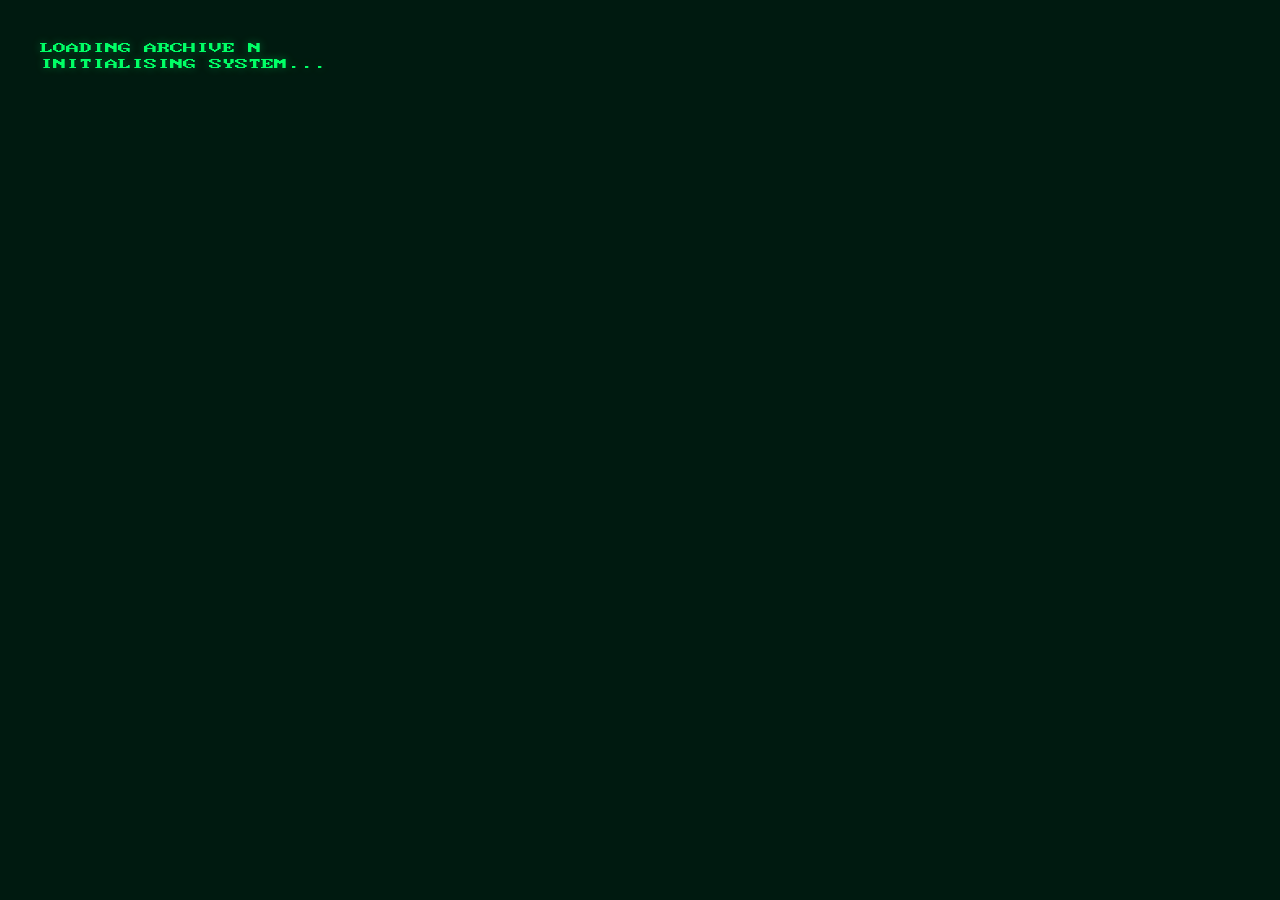
==== index.html @ eb3eeb9d "formatting changes" ====
<!DOCTYPE html>
<html>
<head>
  <title>ARCHIVE</title>
  <link rel="stylesheet" href="style.css">
  </head>
<body>

  <!--BOOT OVERLAY-->
  <div id="boot-screen"></div>
  
  <!--MAIN app-->
  <div id="app" class="hidden">

   <div class="terminal"> <!--used to move all text-->

    <h1>O.U.1 // ARCHIVE NODE</h1>

    <!--PASSWORD BOX-->
    <div id="password-panel" class="ui hidden">
     <h3>WELCOME CAPTAIN</h3>
     <input type="password" id="password-input" placeholder="Enter password">
     <button id="password-submit">CONFIRM</button>
     <button id="password-cancel">CANCEL</button>
    </div>

    <!--TEXT BOX-->
    <div id="text-panel" class="ui hidden">
     <pre id="text-content"></pre>
     <button id="text-close">CLOSE</button>
    </div>

    <div id="loading-panel" class="ui hidden">
    <h3 id="loading-title">ACCESSING ARCHIVE</h3>
    <pre id="loading-text"></pre>
    </div>

    <!--FOLDERS AND FILES-->

    <!--ENGINEERING FOLDER-->
    <div class="folder" data-folder="engineering">C:\ENGINEERING</div>
    <div class="files hidden" id="engineering">
      <!--FILES-->
     <div class="file" data-audio="assets/audio/test1.mp3">PLACEHOLDER</div>

    </div>

    <!--SECURITY FOLDER-->
    <div class="folder" data-folder="security">C:\SECURITY</div>
    <div class="files hidden" id="security">
     <!--FILES-->
     <div class="file locked" data-password="omega" data-type="text" data-file="assets/text/potts1.txt">TRANSMISSION INTERCEPT #01 "POTTS"</div>

    </div>

    <!--CAPTAIN FOLDER-->
    <div class="folder" data-folder="captain">G:\BRIDGE</div>
    <div class="files hidden" id="captain">
     <!--FILES-->
     <div class="file locked" data-password="omega" data-type="text" data-file="assets/text/project_cronus.txt">PLACEHOLDER</div> 

    </div>

   <!--CRONUS FOLDER-->
    <div class="folder" data-folder="cronus">G:\PROJECT CRONUS</div>
    <div class="files hidden" id="cronus">
     <!--FILES-->
     <div class="file locked" data-password="omega" data-type="text" data-file="assets/text/project_cronus.txt">README</div>
     <div class="file" data-audio="assets/audio/cargo_bay_audio_34.mp3">CARGO BAY AUDIO LOG #34</div>
     <div class="file" data-audio="assets/audio/cargo_bay_audio_36.mp3">CARGO BAY AUDIO LOG #36</div>
     <div class="file" data-audio="assets/audio/CSO_CARGO_SCAN_71-DELTA.mp3">CSO CARGO SCAN 71-DELTA</div>

    </div>



    <!--CLOSE LOG BUTTON-->
    <div id="player-container" class="hidden">
     <audio id="player" controls></audio>
     <button id="close-player">CLOSE LOG</button>

    </div>

    <script src="app.js"></script>

   </div>

</body>
</html>
---- style.css ----
/* ==========================
   DESKTOP (default)
========================== */

* {
  font-family: "IBM Bios 2y", monospace;
}

@font-face {
  font-family: "IBM Bios 2y";
  src: url("assets/fonts/Ac437_IBM_PGC-2x.ttf") format("truetype");
  font-weight: normal;
  font-style: normal;
}

#boot-screen {
  position: fixed;
  inset: 0;
  background: #001a10;
  color: #00ff66;
  font-family: "IBM Bios 2y", monospace;
  padding: 40px;
  z-index: 99999;
  overflow: hidden;
}

.boot-line {
  white-space: nowrap;
  overflow: hidden;
  animation: boot-scroll 0.5s linear;
}

@keyframes boot-scroll {
  from {
    transform: translateY(10px);
    opacity: 0;
  }
  to {
    transform: translateY(0px);
    opacity: 1;
  }
}

body {
  margin: 0;
  font-family: "IBM Bios 2y", monospace;
  color: #00ff66;
  background-color: #001a10;
  text-shadow: 0 0 8px rgba(0, 255, 102, 0.35);
  min-height: 100vh;
  overflow-y: auto;
  animation: flicker 0.1s infinite;
}

body::before {
  content: "";
  position: fixed;
  inset: 0;
  pointer-events: none;

  background: repeating-linear-gradient(
    to bottom,
    rgba(0, 0, 0, 0) 0px,
    rgba(0, 0, 0, 0) 2px,
    rgba(0, 0, 0, 0.15) 3px
  );

  z-index: 9999;
}

body::after {
  content: "";
  position: fixed;
  inset: 0;
  pointer-events: none;
  z-index: 10000;

  background: linear-gradient(
    to bottom,
    transparent 0%,
    rgba(0, 255, 102, 0.04) 45%,
    rgba(0, 255, 102, 0.08) 50%,
    rgba(0, 255, 102, 0.04) 55%,
    transparent 100%
  );

  mix-blend-mode: screen;
  opacity: 0; /* idle = invisible */
  mix-blend-mode: screen;
}

body.sweep::after {
  animation: scanline-sweep 8s linear;
  opacity: 1;
}

@keyframes flicker {
  0% { opacity: 1; }
  50% { opacity: 0.98; }
  100% { opacity: 1; }
}

@keyframes scanline-sweep {
  0% {
    transform: translateY(-150%) skewX(0deg);
  }

  100% {
    transform: translateY(120%) skewX(5deg);
  }
}

@keyframes scanline-flicker {
  0%, 100% { opacity: 0.9; }
  50% { opacity: 1; }
}

.file {
  cursor: pointer;
  padding: 5px;
  width: fit-content;
}

.file:hover {
  background: rgba(0, 255, 102, 0.1);
}

#player-container {
  margin-top: 20px;
}

#close-player {
  margin-top: 10px;
  background: #001a10;
  color: #00ff66;
  border: 1px solid #00ff66;
  font-family: monospace;
  cursor: pointer;
}

.folder {
  cursor: pointer;
  padding: 8px 0;
  color: #00ff66;
  text-shadow: 0 0 6px rgba(0, 255, 102, 0.5);
}

.files {
  margin-left: 20px;
}

.terminal {
  margin-left: 40px;
  margin-top: 30px;
}

.ui {
  position: fixed;
  top: 20%;
  left: 50%;
  transform: translateX(-50%);
  background: #001100;
  border: 1px solid #00ff66;
  padding: 20px;
  width: 70%;
  max-width: 800px;
  color: #00ff66;
  box-shadow: 0 0 20px rgba(0, 255, 102, 0.3);
  z-index: 1000;

  display: flex;
  flex-direction: column;
  gap: 10px;
}

.ui input {
  width: 50%;
  display: block;
  margin: auto;
  text-align: center;
  box-sizing: border-box;
  margin-top: 10px;
  background: black;
  color: #00ff66;
  border: 1px solid #00ff66;
  padding: 5px;
}

.ui button {
  width: 50%;
  display: block;
  margin: auto;
  text-align: center;
  box-sizing: border-box;  
  background: black;
  color: #00ff66;
  border: 1px solid #00ff66;
  padding: 6px 10px;
  margin-top: 10px;
  cursor: pointer;
  font-family: monospace;
  text-transform: uppercase;
  letter-spacing: 1px;
}

.ui h3 {
  text-align: center;
  width: 100%;
}

pre {
  white-space: pre-wrap;
}

#text-panel {
  max-height: 70vh;
  overflow-y: auto;
}

#text-content {
  max-height: 50vh;
  overflow-y: auto;
  white-space: pre-wrap;
}

#loading-text {
  text-align: center;
  min-height: 60px;
}

.warning {
  color:red;
  text-shadow: 0 0 8px red;
}

.hidden {
  display: none;
}

/* ==========================
   MOBILE
========================== */

@media (orientation: portrait) {

  body {
    font-size: 2.6rem;
  }

  .terminal {
    margin-left: 60px;
    margin-right: 60px;
  }

  .ui {
    width: 90%;
  }

  .ui button {
  width: 80%;
  padding: 32px;
  font-size: 2.5rem;
  }

  .ui input {
  width: 80%;
  display: block;
  margin: auto;
  text-align: center;
  box-sizing: border-box;

  background: black;
  color: #00ff66;
  border: 1px solid #00ff66;

  padding: 12px;
  font-size: 2.6rem;
  }

}
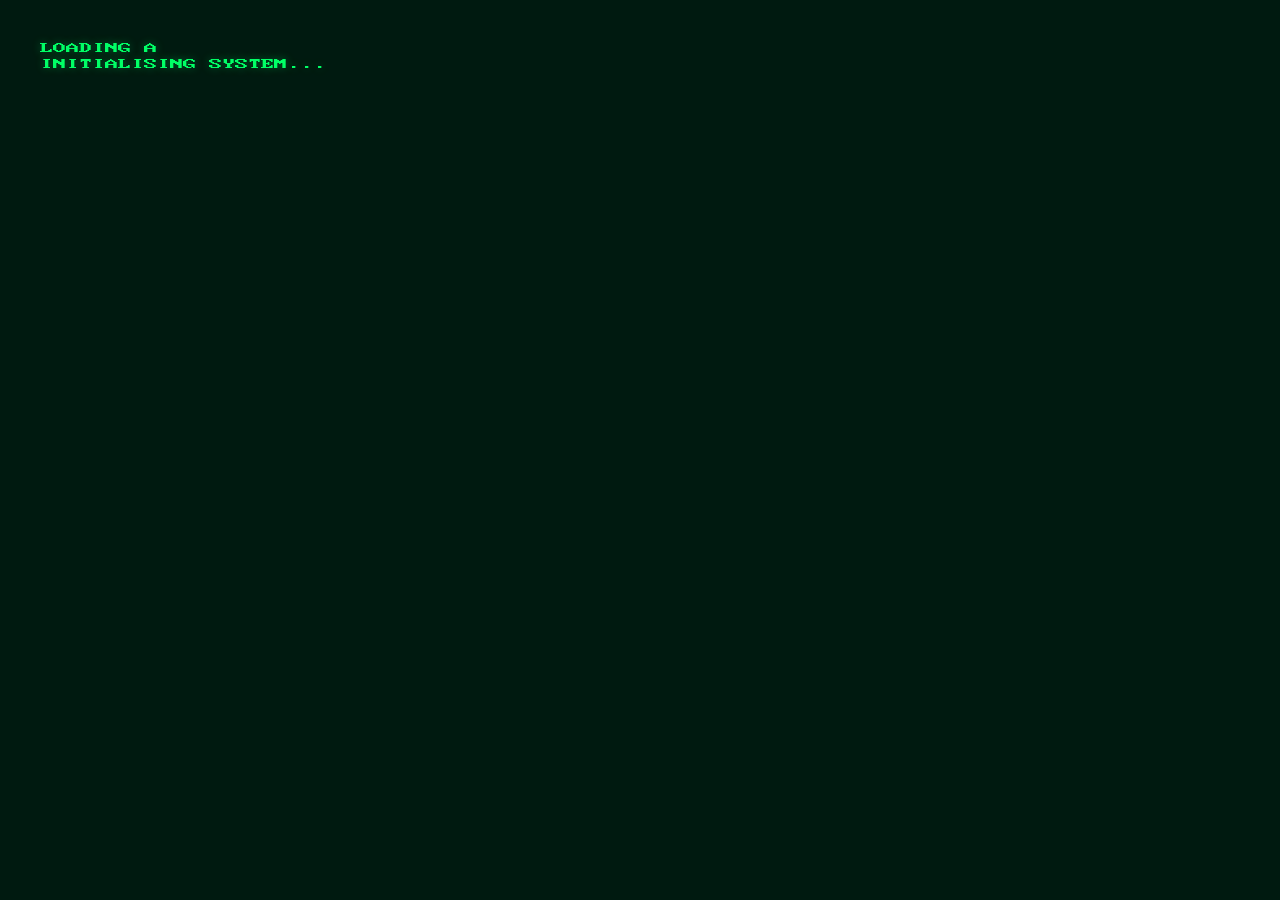
==== commit 54100f10: "audio files updated, formatting" ====
--- a/index.html
+++ b/index.html
@@ -62,13 +62,14 @@
     </div>
 
    <!--CRONUS FOLDER-->
-    <div class="folder" data-folder="cronus">G:\PROJECT CRONUS</div>
+    <div class="folder" data-folder="cronus">G:\[REDACTED]</div>
     <div class="files hidden" id="cronus">
      <!--FILES-->
      <div class="file locked" data-password="omega" data-type="text" data-file="assets/text/project_cronus.txt">README</div>
+     <div class="file" data-audio="assets/audio/CSO_CARGO_SCAN_71-DELTA.mp3">CSO CARGO SCAN 71-DELTA</div>
      <div class="file" data-audio="assets/audio/cargo_bay_audio_34.mp3">CARGO BAY AUDIO LOG #34</div>
      <div class="file" data-audio="assets/audio/cargo_bay_audio_36.mp3">CARGO BAY AUDIO LOG #36</div>
-     <div class="file" data-audio="assets/audio/CSO_CARGO_SCAN_71-DELTA.mp3">CSO CARGO SCAN 71-DELTA</div>
+     
 
     </div>
 
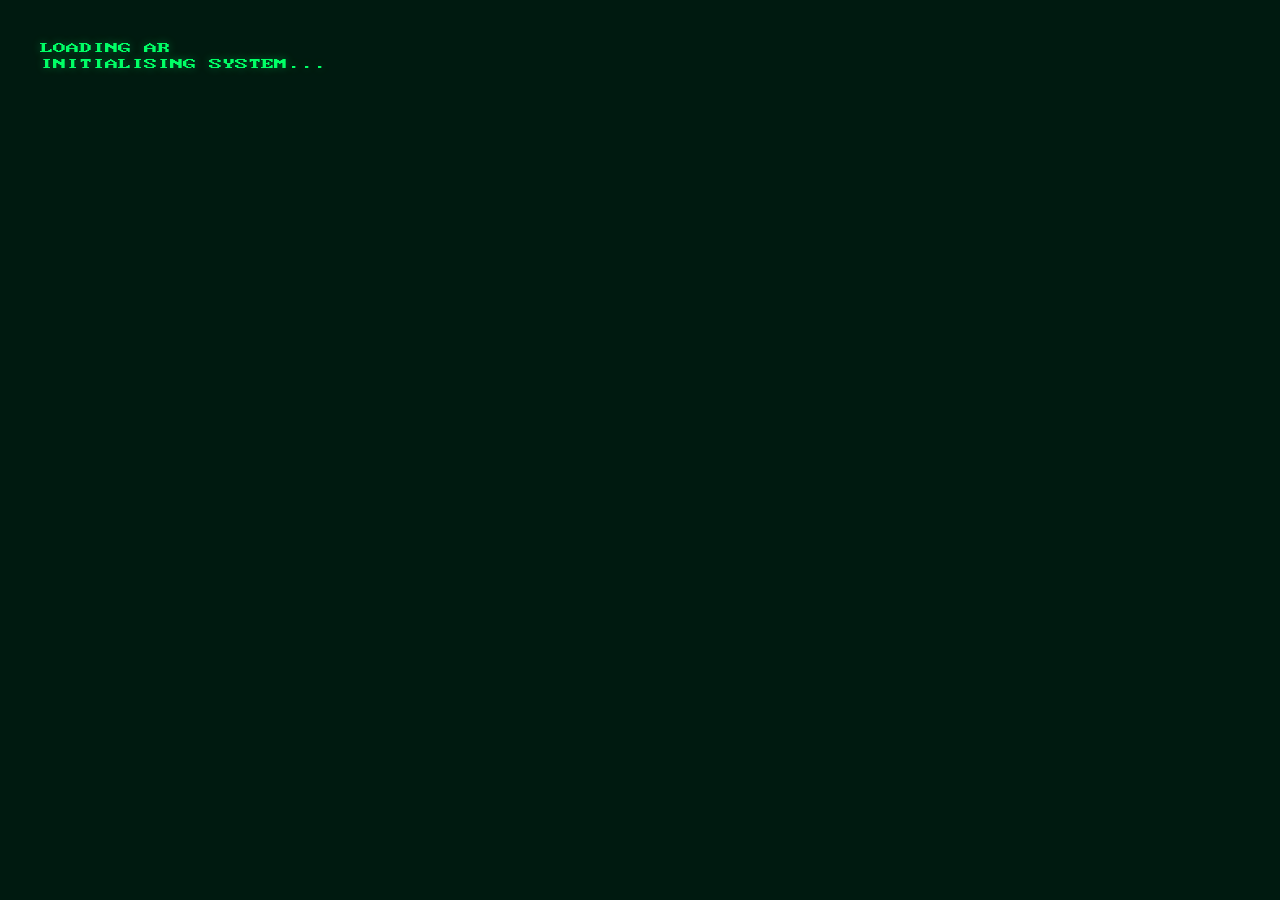
==== commit f1c43cc0: "crew records terminal ui added, button ui, z-index values specified" ====
--- a/index.html
+++ b/index.html
@@ -16,7 +16,7 @@
 
     <h1>O.U.1 // ARCHIVE NODE</h1>
 
-    <!--PASSWORD BOX-->
+    <!--PASSWORD PANEL-->
     <div id="password-panel" class="ui hidden">
      <h3>WELCOME CAPTAIN</h3>
      <input type="password" id="password-input" placeholder="Enter password">
@@ -24,16 +24,36 @@
      <button id="password-cancel">CANCEL</button>
     </div>
 
-    <!--TEXT BOX-->
+    <!--TEXT PANEL-->
     <div id="text-panel" class="ui hidden">
      <pre id="text-content"></pre>
      <button id="text-close">CLOSE</button>
     </div>
+    
+   <!--LOADING PANEL--> 
+    <div id="loading-panel" class="ui hidden">
+     <h3 id="loading-title">ACCESSING ARCHIVE</h3>
+     <pre id="loading-text"></pre>
+    </div>
 
-    <div id="loading-panel" class="ui hidden">
-    <h3 id="loading-title">ACCESSING ARCHIVE</h3>
-    <pre id="loading-text"></pre>
-    </div>
+   <!--CREW RECORDS PANEL-->
+   <div id="crew-records-panel" class="ui hidden">
+
+     <h3>CREW RECORDS</h3>
+
+     <pre id="crew-records-output">INPUT CREW MEMBER NAME</pre>
+
+     <input
+     type="text"
+     id="crew-records-input"
+     placeholder="Crew member name">
+
+     <div class="crew-buttons">
+     <button id="crew-records-submit">SUBMIT</button>
+     <button id="crew-records-close">CLOSE</button>
+     </div>
+
+   </div>
 
     <!--FOLDERS AND FILES-->
 
@@ -81,10 +101,22 @@
      <button id="close-player">CLOSE LOG</button>
 
     </div>
+    
+    <!--CREW RECORDS BUTTON-->
+    <button id="crew-records-button">CREW RECORDS</button>
 
+
+
+
+
+    
+    
+    <!--KEEP AT BOTTOM!!!-->
     <script src="app.js"></script>
 
+
    </div>
+  </div>
 
 </body>
 </html>
--- a/style.css
+++ b/style.css
@@ -215,6 +215,7 @@
 #text-panel {
   max-height: 70vh;
   overflow-y: auto;
+  z-index:1001;
 }
 
 #text-content {
@@ -238,6 +239,90 @@
 }
 
 /* ==========================
+   CREW RECORDS TERMINAL
+========================== */
+
+#crew-records-panel:not(.hidden) {
+  position: fixed;
+
+  left: 0;
+  right: 0;
+  bottom: 0;
+  top: auto;
+
+  transform: none;
+
+  width: auto;
+  max-width: none;
+
+  height: 38vh;
+
+  border-left: none;
+  border-right: none;
+  border-bottom: none;
+
+  display: flex;
+  flex-direction: column;
+
+  z-index: 501;
+}
+
+#crew-records-button {
+  background: #001a10;
+  color: #00ff66;
+  border: 1px solid #00ff66;
+
+  width: 140px;
+  height: 30px;
+
+  font-family: monospace;
+  text-transform: uppercase;
+  letter-spacing: 1px;
+
+  cursor: pointer;
+
+  box-shadow: 0 0 10px rgba(0, 255, 102, 0.2);
+
+  position: fixed;
+  bottom: 40px;
+
+  left: 40px; /* match .terminal margin */
+
+  z-index: 500;
+}
+
+#crew-records-output {
+  flex: 1;
+
+  overflow-y: auto;
+
+  margin: 10px 0;
+
+  background: black;
+
+  border: 1px solid #00ff66;
+
+  padding: 10px;
+}
+
+#crew-records-input {
+  width: 100%;
+  margin: 0;
+}
+
+.crew-buttons {
+  display: flex;
+  justify-content: center;
+  gap: 10px;
+  margin-top: 10px;
+}
+
+.crew-buttons button {
+  width: auto;
+  margin: 0;
+}
+
+/* ==========================
    MOBILE
 ========================== */
 
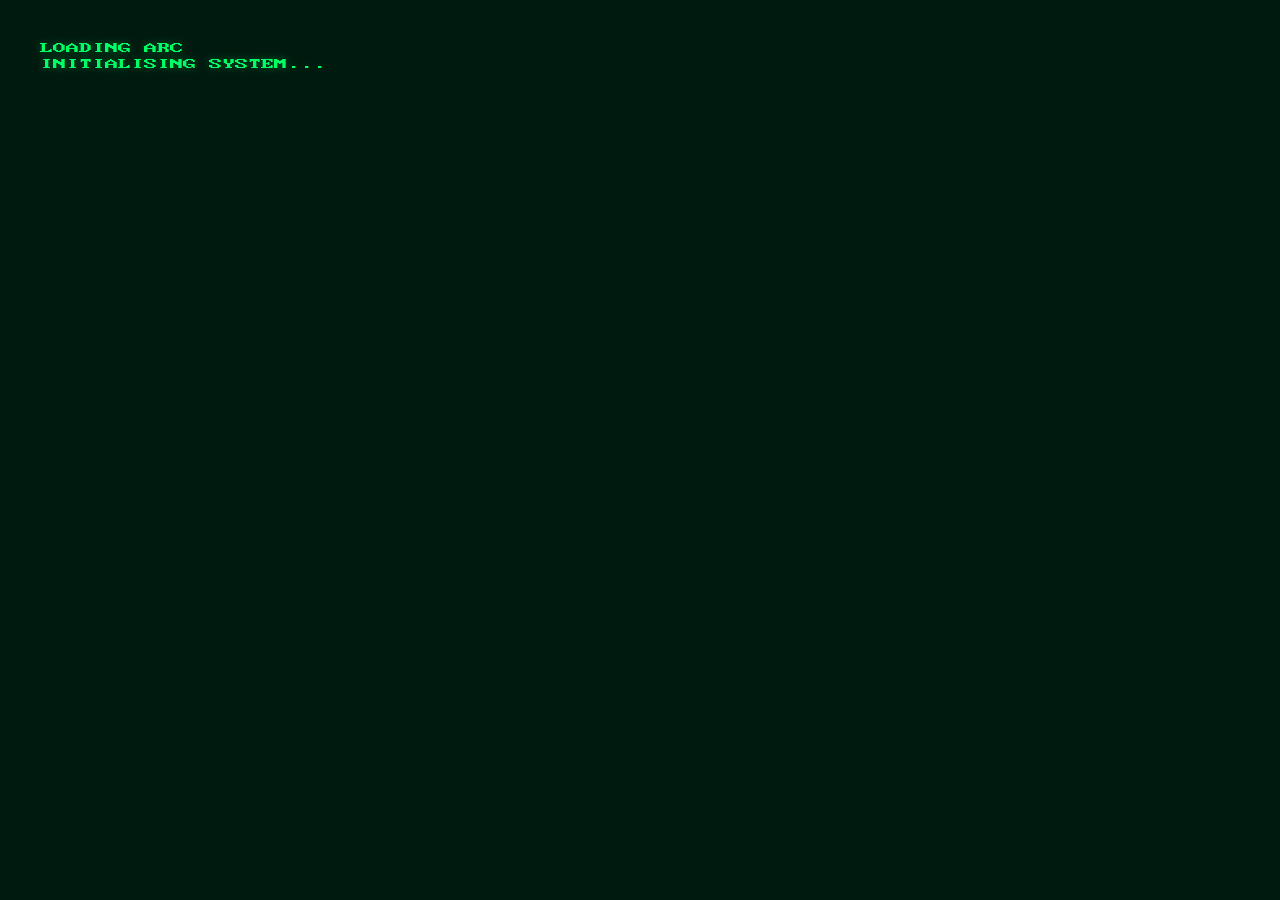
==== commit 3ce7c0d0: "typewriter effect and blinking cursor added, crew-prompt consolidated to js instead of html (js over" ====
--- a/index.html
+++ b/index.html
@@ -41,7 +41,7 @@
 
      <h3>CREW RECORDS</h3>
 
-     <pre id="crew-records-output">INPUT CREW MEMBER NAME</pre>
+     <pre id="crew-records-output" class="crew-prompt"></pre> 
 
      <input
      type="text"
--- a/style.css
+++ b/style.css
@@ -35,10 +35,30 @@
     transform: translateY(10px);
     opacity: 0;
   }
+
   to {
     transform: translateY(0px);
     opacity: 1;
   }
+}
+
+.boot-logo {
+  position: fixed;
+  top: 50%;
+  left: 50%;
+
+  transform: translate(-50%, -50%) scale(1);
+
+  width: min(70vw, 400px);
+  height: auto;
+
+  opacity: 0;
+
+  transition: opacity 0.5s ease;
+}
+
+.boot-logo.visible {
+  opacity: 1;
 }
 
 body {
@@ -58,12 +78,10 @@
   inset: 0;
   pointer-events: none;
 
-  background: repeating-linear-gradient(
-    to bottom,
-    rgba(0, 0, 0, 0) 0px,
-    rgba(0, 0, 0, 0) 2px,
-    rgba(0, 0, 0, 0.15) 3px
-  );
+  background: repeating-linear-gradient(to bottom,
+      rgba(0, 0, 0, 0) 0px,
+      rgba(0, 0, 0, 0) 2px,
+      rgba(0, 0, 0, 0.15) 3px);
 
   z-index: 9999;
 }
@@ -75,17 +93,16 @@
   pointer-events: none;
   z-index: 10000;
 
-  background: linear-gradient(
-    to bottom,
-    transparent 0%,
-    rgba(0, 255, 102, 0.04) 45%,
-    rgba(0, 255, 102, 0.08) 50%,
-    rgba(0, 255, 102, 0.04) 55%,
-    transparent 100%
-  );
+  background: linear-gradient(to bottom,
+      transparent 0%,
+      rgba(0, 255, 102, 0.04) 45%,
+      rgba(0, 255, 102, 0.08) 50%,
+      rgba(0, 255, 102, 0.04) 55%,
+      transparent 100%);
 
   mix-blend-mode: screen;
-  opacity: 0; /* idle = invisible */
+  opacity: 0;
+  /* idle = invisible */
   mix-blend-mode: screen;
 }
 
@@ -95,9 +112,17 @@
 }
 
 @keyframes flicker {
-  0% { opacity: 1; }
-  50% { opacity: 0.98; }
-  100% { opacity: 1; }
+  0% {
+    opacity: 1;
+  }
+
+  50% {
+    opacity: 0.98;
+  }
+
+  100% {
+    opacity: 1;
+  }
 }
 
 @keyframes scanline-sweep {
@@ -111,8 +136,15 @@
 }
 
 @keyframes scanline-flicker {
-  0%, 100% { opacity: 0.9; }
-  50% { opacity: 1; }
+
+  0%,
+  100% {
+    opacity: 0.9;
+  }
+
+  50% {
+    opacity: 1;
+  }
 }
 
 .file {
@@ -191,7 +223,7 @@
   display: block;
   margin: auto;
   text-align: center;
-  box-sizing: border-box;  
+  box-sizing: border-box;
   background: black;
   color: #00ff66;
   border: 1px solid #00ff66;
@@ -215,7 +247,7 @@
 #text-panel {
   max-height: 70vh;
   overflow-y: auto;
-  z-index:1001;
+  z-index: 1001;
 }
 
 #text-content {
@@ -230,7 +262,7 @@
 }
 
 .warning {
-  color:red;
+  color: red;
   text-shadow: 0 0 8px red;
 }
 
@@ -286,7 +318,8 @@
   position: fixed;
   bottom: 40px;
 
-  left: 40px; /* match .terminal margin */
+  left: 40px;
+  /* match .terminal margin */
 
   z-index: 500;
 }
@@ -303,6 +336,19 @@
   border: 1px solid #00ff66;
 
   padding: 10px;
+}
+
+.crew-prompt::after {
+  content: "█";
+  color: #00ff66;
+  margin-left: 6px;
+  animation: blink 1s steps(2, start) infinite;
+}
+
+@keyframes blink {
+  50% {
+    opacity: 0;
+  }
 }
 
 #crew-records-input {
@@ -342,24 +388,28 @@
   }
 
   .ui button {
-  width: 80%;
-  padding: 32px;
-  font-size: 2.5rem;
+    width: 80%;
+    padding: 32px;
+    font-size: 2.5rem;
   }
 
   .ui input {
-  width: 80%;
-  display: block;
-  margin: auto;
-  text-align: center;
-  box-sizing: border-box;
-
-  background: black;
-  color: #00ff66;
-  border: 1px solid #00ff66;
-
-  padding: 12px;
-  font-size: 2.6rem;
-  }
-
-}+    width: 80%;
+    display: block;
+    margin: auto;
+    text-align: center;
+    box-sizing: border-box;
+
+    background: black;
+    color: #00ff66;
+    border: 1px solid #00ff66;
+
+    padding: 12px;
+    font-size: 2.6rem;
+  }
+
+  #crew-records-button {
+    font-size: 2.5rem;
+    padding: 20px 24px;
+  }
+}
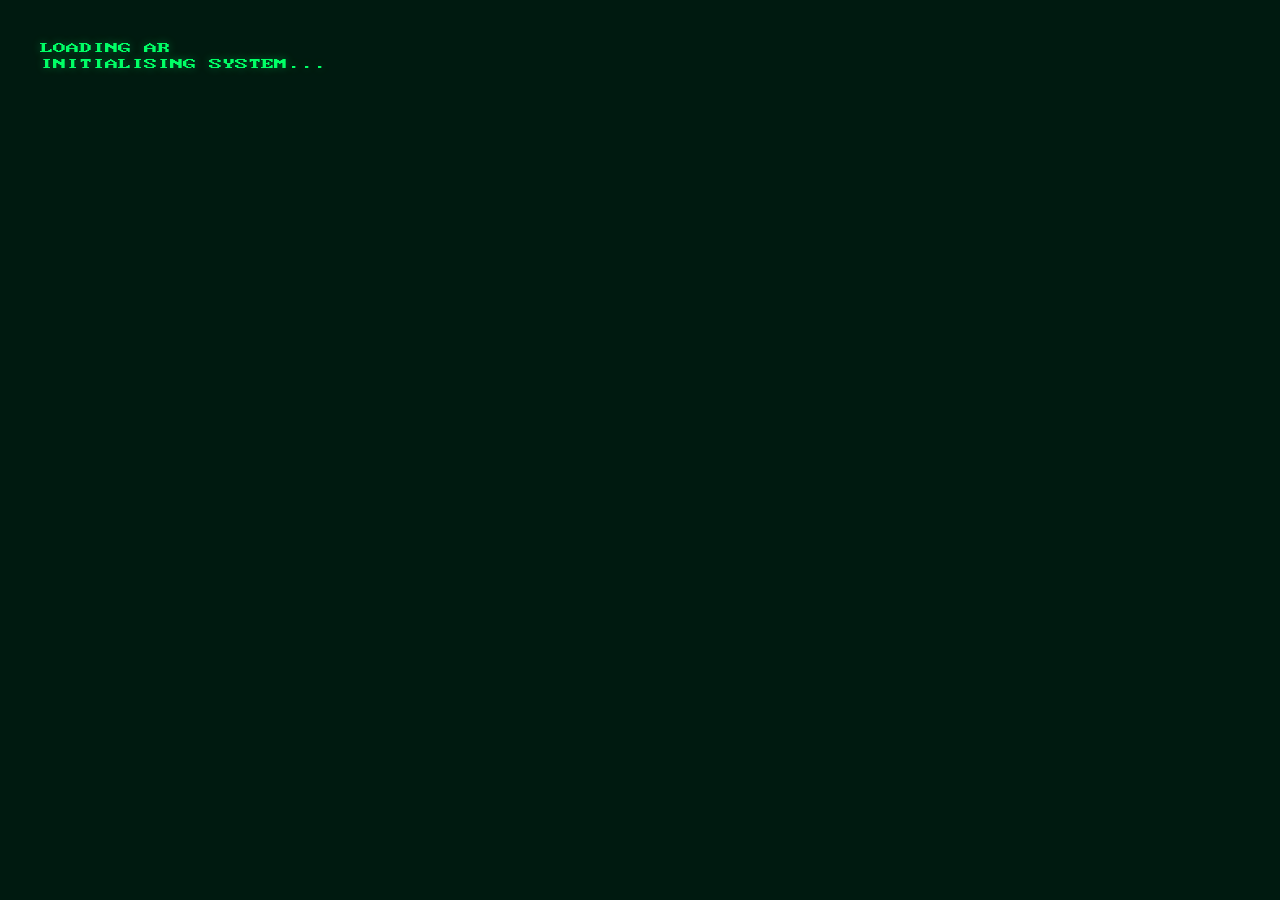
==== commit b402b730: "new files added" ====
--- a/index.html
+++ b/index.html
@@ -74,10 +74,12 @@
     </div>
 
     <!--CAPTAIN FOLDER-->
-    <div class="folder" data-folder="captain">G:\BRIDGE</div>
+    <div class="folder" data-folder="captain">C:\BRIDGE</div>
     <div class="files hidden" id="captain">
      <!--FILES-->
-     <div class="file locked" data-password="omega" data-type="text" data-file="assets/text/project_cronus.txt">PLACEHOLDER</div> 
+     <div class="file" data-type="text" data-file="assets/text/passwords.txt">CAPTAIN'S PASSWORDS</div>
+     <div class="file" data-audio="assets/audio/captain_log_1.wav">CAPTAIN'S LOG #01</div>
+     <div class="file" data-audio="assets/audio/captain_log_2.wav">CAPTAIN'S LOG #02</div>
 
     </div>
 
@@ -87,7 +89,7 @@
      <!--FILES-->
      <div class="file locked" data-password="omega" data-type="text" data-file="assets/text/project_cronus.txt">README</div>
      <div class="file" data-audio="assets/audio/CSO_CARGO_SCAN_71-DELTA.mp3">CSO CARGO SCAN 71-DELTA</div>
-     <div class="file" data-audio="assets/audio/cargo_bay_audio_34.mp3">CARGO BAY AUDIO LOG #34</div>
+     <div class="file" data-audio="assets/audio/cargo_bay_audio_34.wav">CARGO BAY AUDIO LOG #34</div>
      <div class="file" data-audio="assets/audio/cargo_bay_audio_36.mp3">CARGO BAY AUDIO LOG #36</div>
      
 
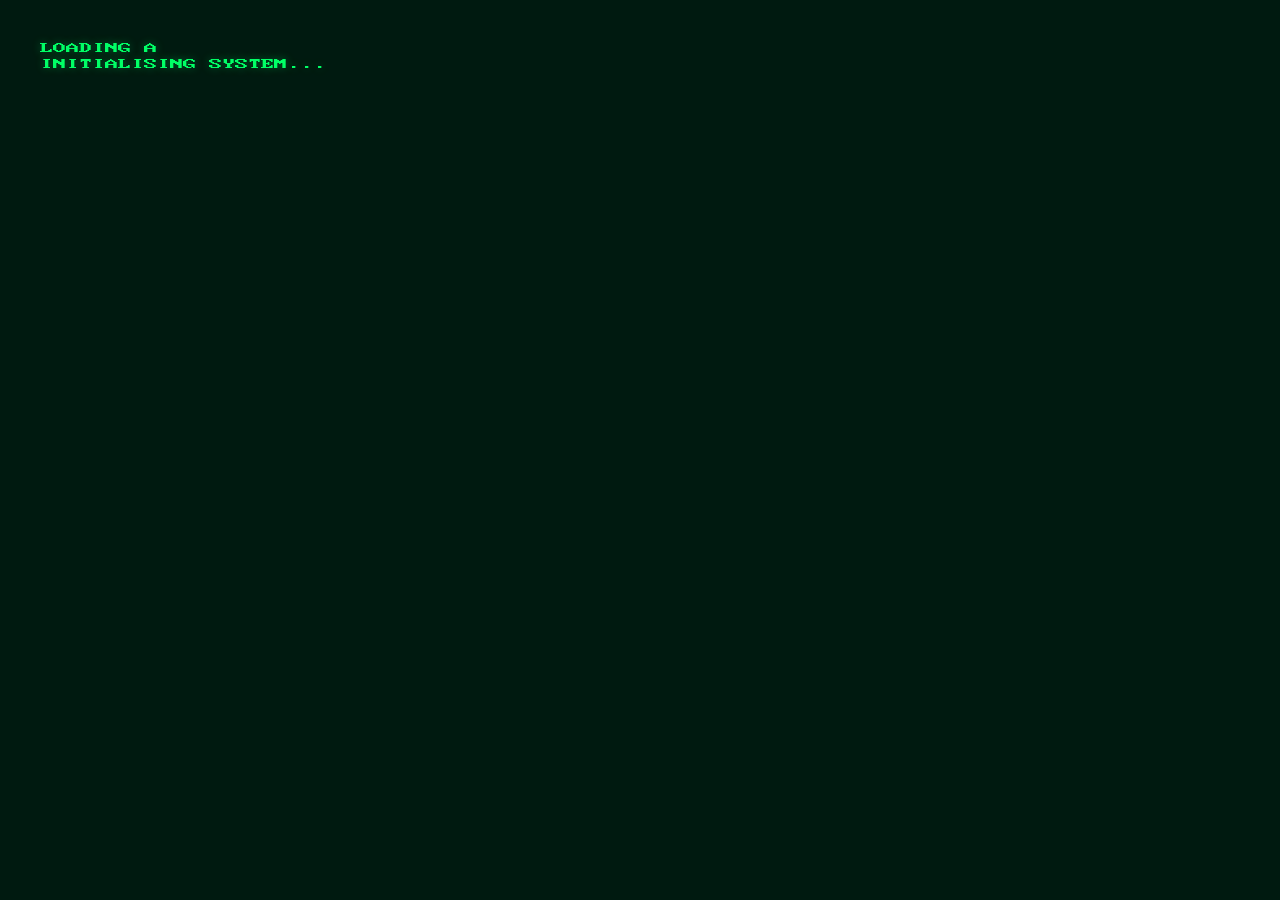
==== commit 992aec6b: "added packet puzzle ui, logic, and password comes as" ====
--- a/index.html
+++ b/index.html
@@ -80,6 +80,7 @@
      <div class="file" data-type="text" data-file="assets/text/passwords.txt">CAPTAIN'S PASSWORDS</div>
      <div class="file" data-audio="assets/audio/captain_log_1.wav">CAPTAIN'S LOG #01</div>
      <div class="file" data-audio="assets/audio/captain_log_2.wav">CAPTAIN'S LOG #02</div>
+     <div class="file packet-node" id="packet-node">RESTORE PACKETS. PACKETS FOUND... 0/3</div>
 
     </div>
 
--- a/style.css
+++ b/style.css
@@ -254,6 +254,7 @@
   max-height: 50vh;
   overflow-y: auto;
   white-space: pre-wrap;
+  text-align: center;
 }
 
 #loading-text {
@@ -411,5 +412,16 @@
   #crew-records-button {
     font-size: 2.5rem;
     padding: 20px 24px;
-  }
-}
+    width: 100%;
+    height: min-content;
+    max-width: 500px;
+    display: block;
+    margin: 40px auto;
+    box-sizing: border-box;
+  }
+
+  #crew-records-output {
+    font-size: 1.55rem;
+  }
+
+}
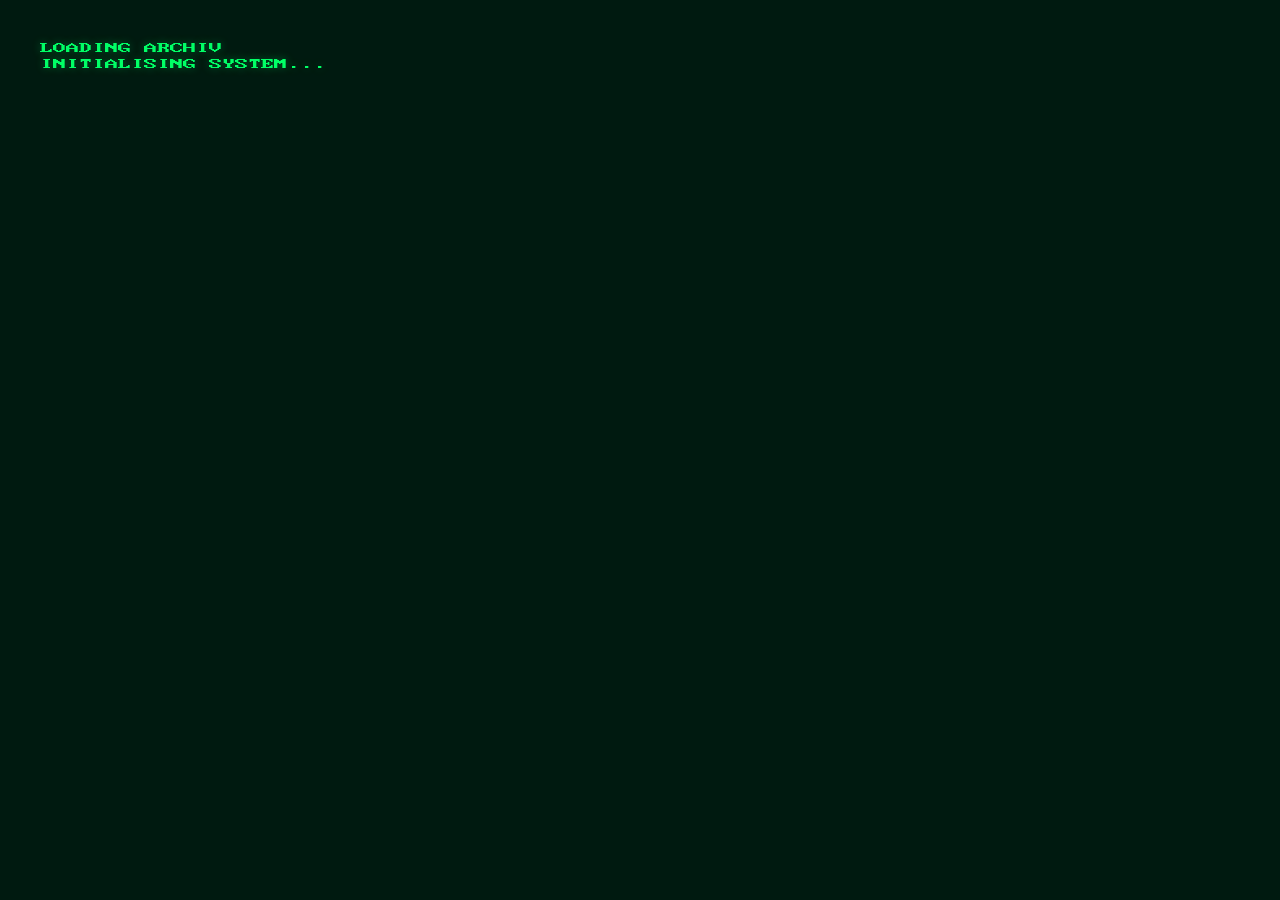
==== commit a9487626: "all files added, UI finalised" ====
--- a/index.html
+++ b/index.html
@@ -46,7 +46,7 @@
      <input
      type="text"
      id="crew-records-input"
-     placeholder="Crew member name">
+     placeholder="text input">
 
      <div class="crew-buttons">
      <button id="crew-records-submit">SUBMIT</button>
@@ -61,7 +61,8 @@
     <div class="folder" data-folder="engineering">C:\ENGINEERING</div>
     <div class="files hidden" id="engineering">
       <!--FILES-->
-     <div class="file" data-audio="assets/audio/test1.mp3">PLACEHOLDER</div>
+     <div class="file" data-type="text" data-file="assets/text/coolant.txt">COOLANT MAINTENANCE LOG</div>
+     <div class="file" data-type="text" data-file="assets/text/gel.txt">GEL TANK MAINTENANCE LOG</div>
 
     </div>
 
@@ -78,8 +79,8 @@
     <div class="files hidden" id="captain">
      <!--FILES-->
      <div class="file" data-type="text" data-file="assets/text/passwords.txt">CAPTAIN'S PASSWORDS</div>
-     <div class="file" data-audio="assets/audio/captain_log_1.wav">CAPTAIN'S LOG #01</div>
-     <div class="file" data-audio="assets/audio/captain_log_2.wav">CAPTAIN'S LOG #02</div>
+     <div class="file" data-audio="assets/audio/captain_log_1.wav">CAPTAIN'S LOG 405</div>
+     <div class="file" data-audio="assets/audio/captain_log_2.wav">CAPTAIN'S LOG 476</div>
      <div class="file packet-node" id="packet-node">RESTORE PACKETS. PACKETS FOUND... 0/3</div>
 
     </div>
--- a/style.css
+++ b/style.css
@@ -254,7 +254,6 @@
   max-height: 50vh;
   overflow-y: auto;
   white-space: pre-wrap;
-  text-align: center;
 }
 
 #loading-text {
